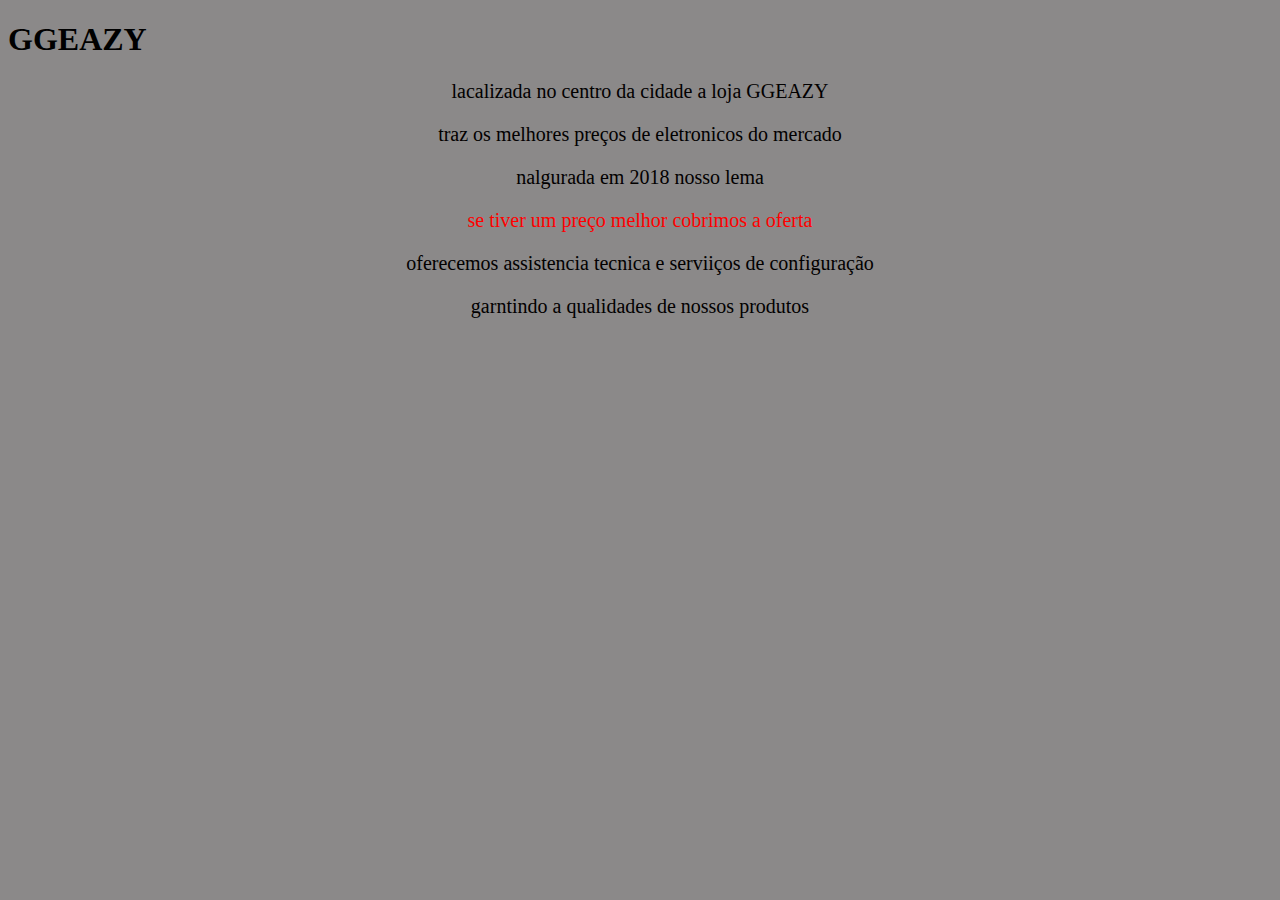
==== index.html @ 0df71e7d "dkvhivheidvh" ====
<!DOCTYPE html>
<html lang="en">
<head>
    <link rel="stylesheet" href="style.css">
    <meta charset="UTF-8">
    <meta http-equiv="X-UA-Compatible" content="IE=edge">
    <meta name="viewport" content="width=device-width, initial-scale=1.0">
    <title>GGEAZY</title>
</head>
<body>
    <h1>GGEAZY</h1>
 <p> lacalizada no centro da cidade a loja GGEAZY</p>
  <p> traz os melhores preços de eletronicos do mercado</p>
  <p> nalgurada em 2018  nosso lema </p> 
  <p> <id>se tiver um preço melhor cobrimos a oferta</id></p>
  <p> oferecemos assistencia tecnica e serviiços de configuração</p>
   <p> garntindo a qualidades de nossos produtos</p> 
</body>
</html>
---- style.css ----
body{
    background-color:#8B8989
    }

    h1{
        color:#000000 ;
        font-family: ;
        background: ;
        }
        p{
            color:#020000 ;
            font-size:20px ;
            text-align: center;
            }
            id{
             color: red;   
             text-align:center
             
            }
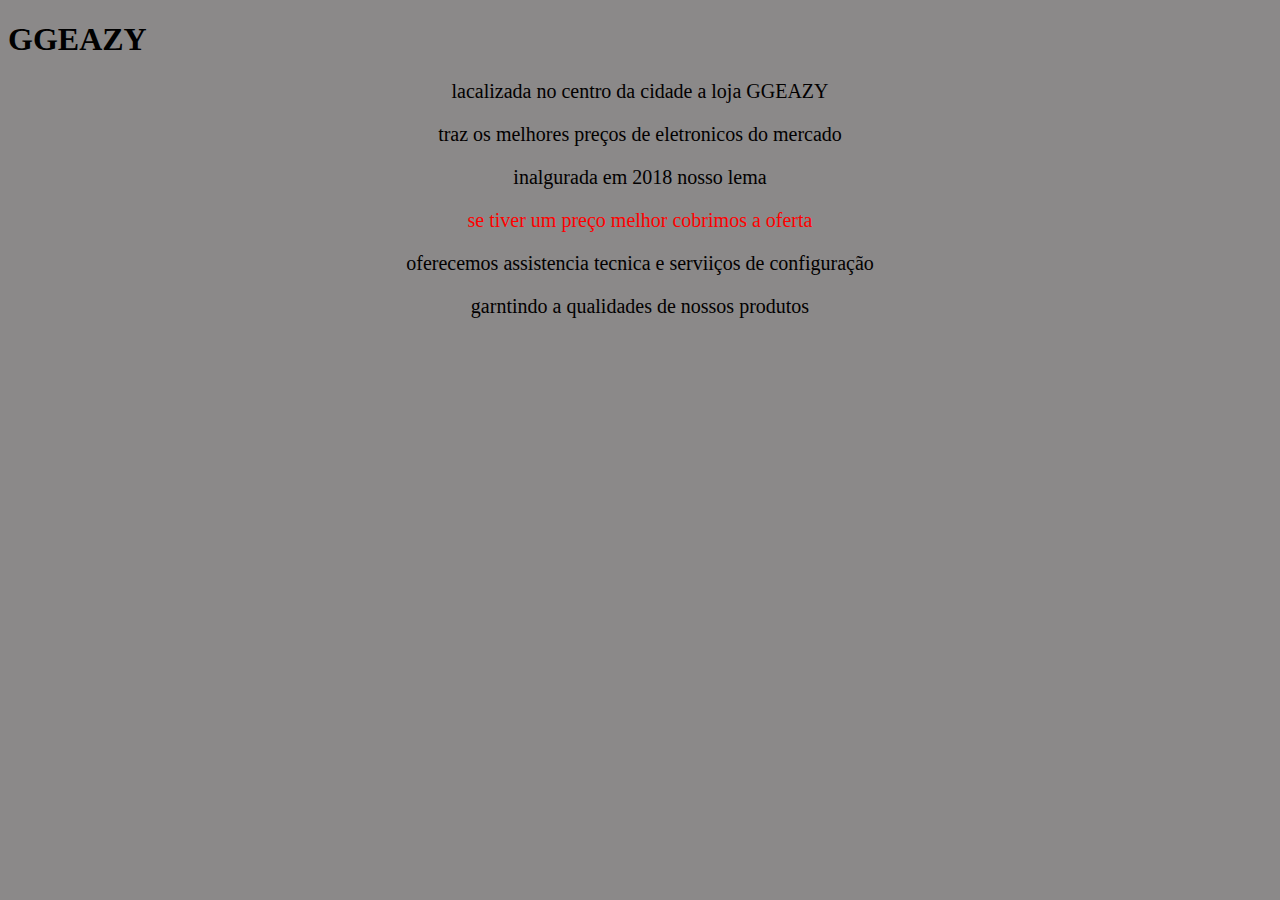
==== commit 1d36f6de: "ewiwuvgwiv" ====
--- a/index.html
+++ b/index.html
@@ -11,7 +11,7 @@
     <h1>GGEAZY</h1>
  <p> lacalizada no centro da cidade a loja GGEAZY</p>
   <p> traz os melhores preços de eletronicos do mercado</p>
-  <p> nalgurada em 2018  nosso lema </p> 
+  <p> inalgurada em 2018  nosso lema </p> 
   <p> <id>se tiver um preço melhor cobrimos a oferta</id></p>
   <p> oferecemos assistencia tecnica e serviiços de configuração</p>
    <p> garntindo a qualidades de nossos produtos</p> 
--- a/style.css
+++ b/style.css
@@ -14,6 +14,6 @@
             }
             id{
              color: red;   
-             text-align:center
-             
+              text-align: center;  
+                font-family:Verdana,;       
             }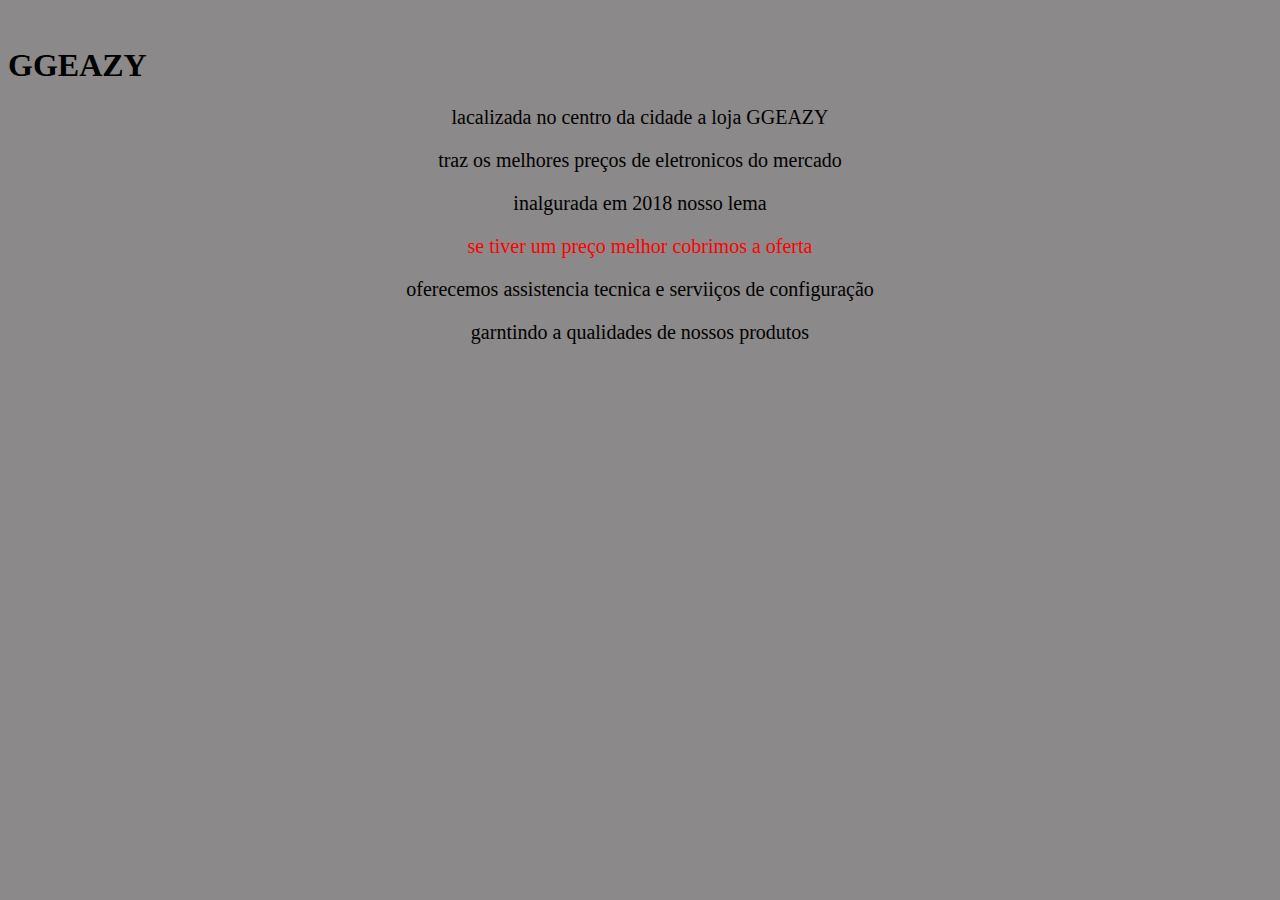
==== commit 90286de1: "sdouvgodsbpvsiouvbdoç" ====
--- a/index.html
+++ b/index.html
@@ -1,6 +1,8 @@
 <!DOCTYPE html>
 <html lang="en">
 <head>
+ <img id="GG EAZY" src="">
+
     <link rel="stylesheet" href="style.css">
     <meta charset="UTF-8">
     <meta http-equiv="X-UA-Compatible" content="IE=edge">
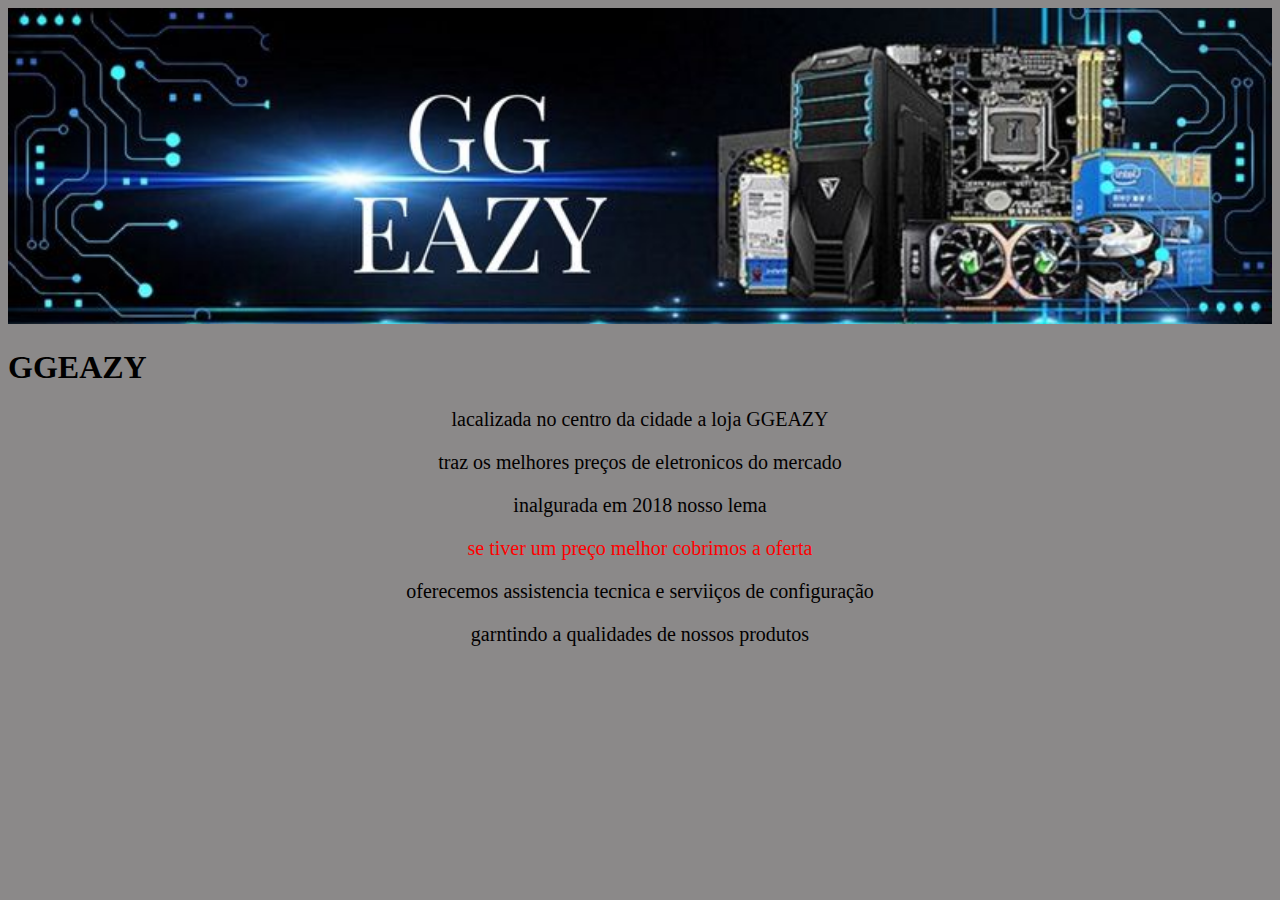
==== commit 5589b278: "9UDBFSDHVSDFHIB" ====
--- a/index.html
+++ b/index.html
@@ -1,7 +1,7 @@
 <!DOCTYPE html>
 <html lang="en">
 <head>
- <img id="GG EAZY" src="">
+ <img id="GGEAZY" src="GG EAZY.jpg">
 
     <link rel="stylesheet" href="style.css">
     <meta charset="UTF-8">
--- a/style.css
+++ b/style.css
@@ -16,4 +16,8 @@
              color: red;   
               text-align: center;  
                 font-family:Verdana,;       
-            }+            }
+            #GGEAZY {
+                width: 100%;
+            }
+            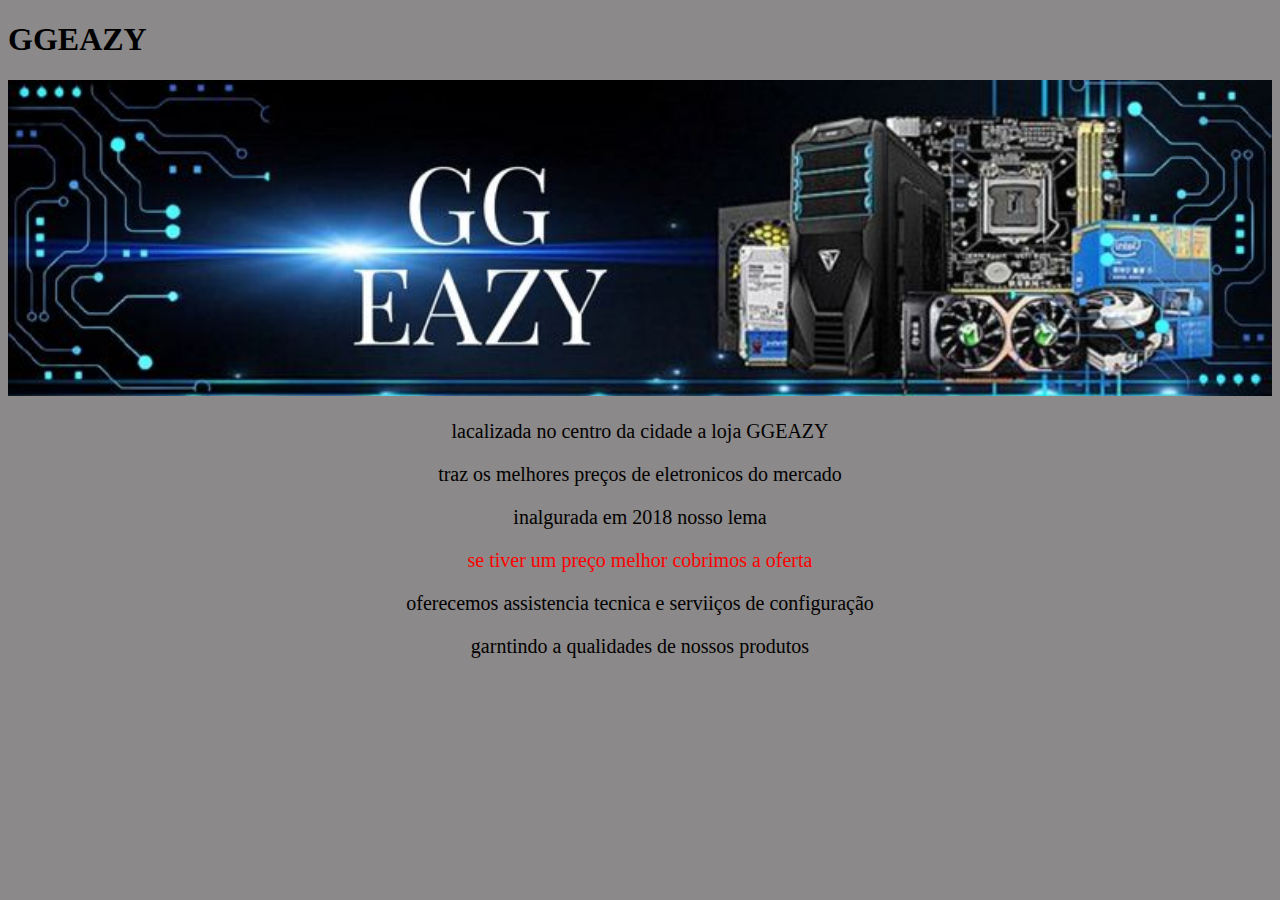
==== commit 16c457d1: "ljvjcn bgdbpdbdbipnd" ====
--- a/index.html
+++ b/index.html
@@ -1,7 +1,7 @@
 <!DOCTYPE html>
 <html lang="en">
 <head>
- <img id="GGEAZY" src="GG EAZY.jpg">
+ 
 
     <link rel="stylesheet" href="style.css">
     <meta charset="UTF-8">
@@ -11,6 +11,7 @@
 </head>
 <body>
     <h1>GGEAZY</h1>
+    <img id="GGEAZY" src="GG EAZY.jpg">
  <p> lacalizada no centro da cidade a loja GGEAZY</p>
   <p> traz os melhores preços de eletronicos do mercado</p>
   <p> inalgurada em 2018  nosso lema </p> 
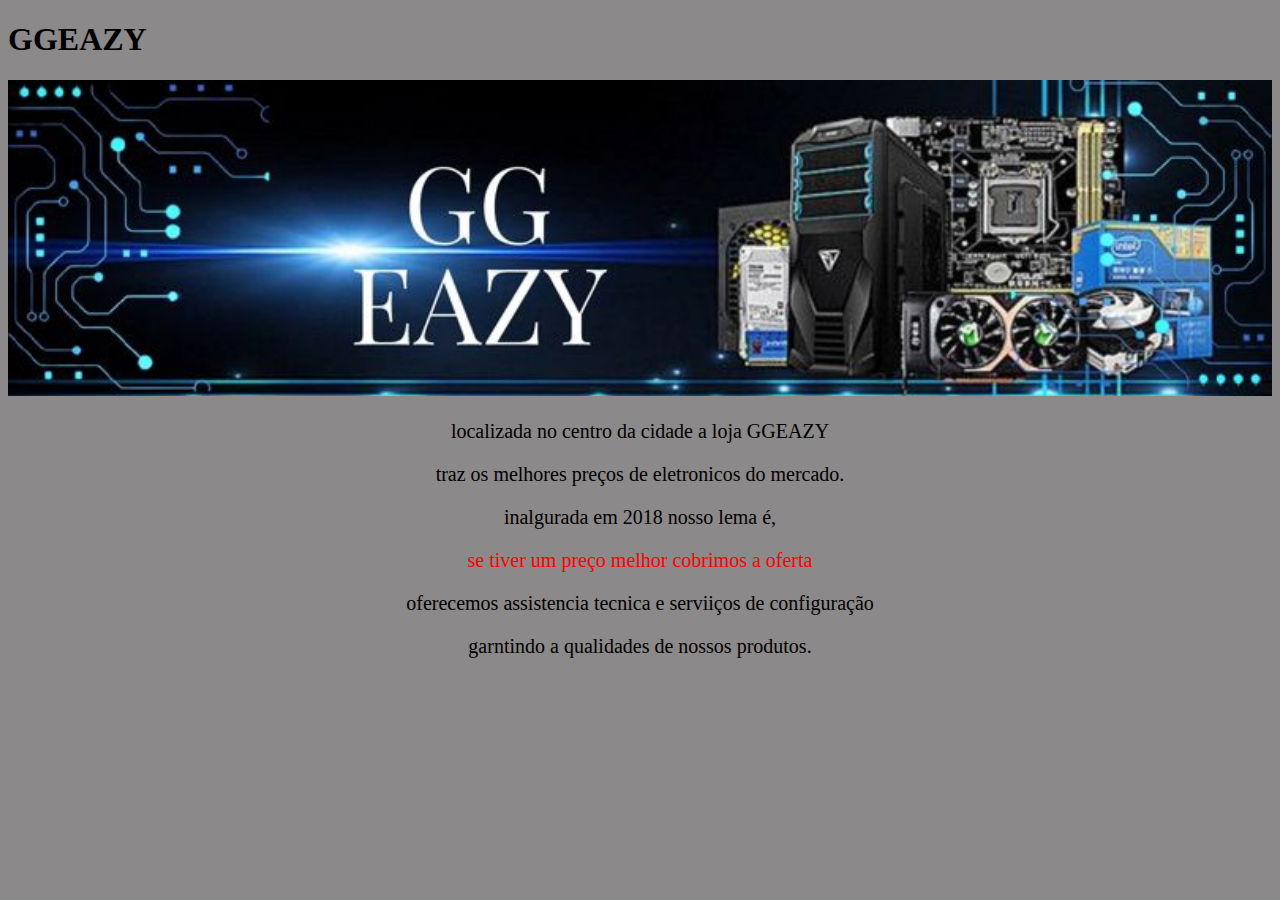
==== commit ac21cf06: "pitpdgipdpifidhdpih" ====
--- a/index.html
+++ b/index.html
@@ -12,11 +12,11 @@
 <body>
     <h1>GGEAZY</h1>
     <img id="GGEAZY" src="GG EAZY.jpg">
- <p> lacalizada no centro da cidade a loja GGEAZY</p>
-  <p> traz os melhores preços de eletronicos do mercado</p>
-  <p> inalgurada em 2018  nosso lema </p> 
+ <p> localizada no centro da cidade a loja GGEAZY</p>
+  <p> traz os melhores preços de eletronicos do mercado.</p>
+  <p> inalgurada em 2018  nosso lema é, </p> 
   <p> <id>se tiver um preço melhor cobrimos a oferta</id></p>
   <p> oferecemos assistencia tecnica e serviiços de configuração</p>
-   <p> garntindo a qualidades de nossos produtos</p> 
+   <p> garntindo a qualidades de nossos produtos.</p> 
 </body>
 </html>
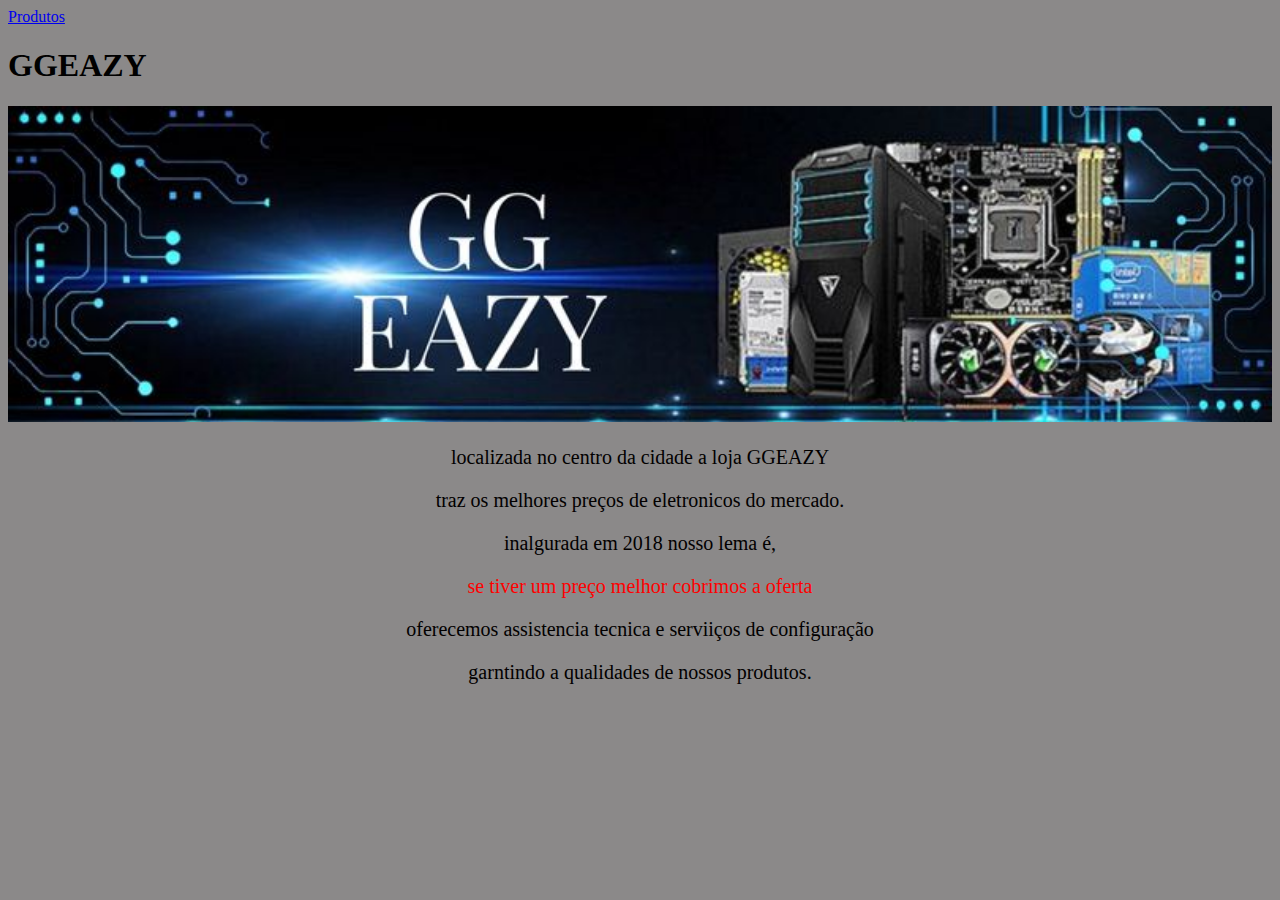
==== commit e94ee527: "0IHUREHGU9GHEUHGE0" ====
--- a/index.html
+++ b/index.html
@@ -1,7 +1,7 @@
 <!DOCTYPE html>
 <html lang="en">
 <head>
- 
+    <a href="produtos.html">Produtos</a>
 
     <link rel="stylesheet" href="style.css">
     <meta charset="UTF-8">
@@ -18,5 +18,6 @@
   <p> <id>se tiver um preço melhor cobrimos a oferta</id></p>
   <p> oferecemos assistencia tecnica e serviiços de configuração</p>
    <p> garntindo a qualidades de nossos produtos.</p> 
+
 </body>
 </html>
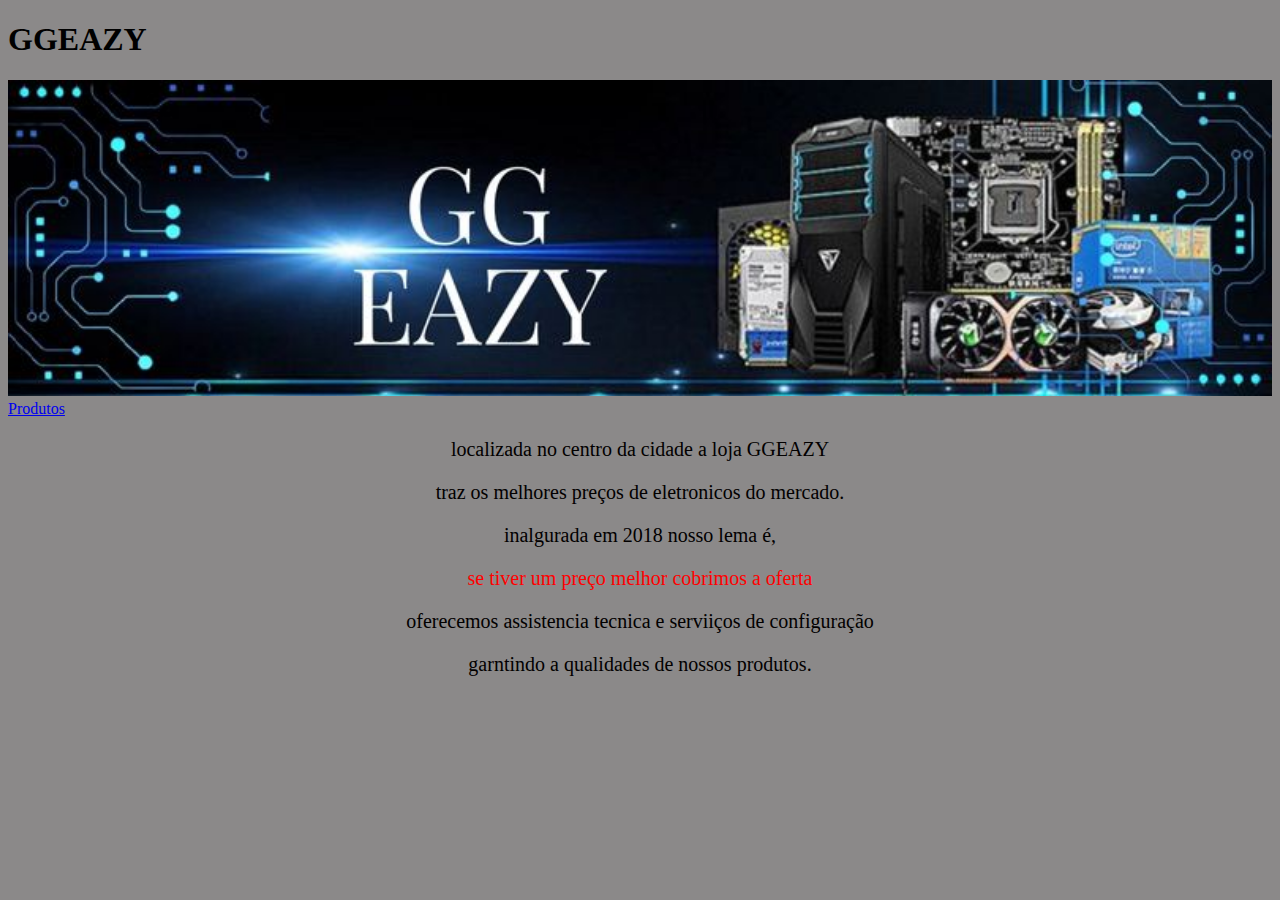
==== commit 6cac333d: "WOFNWOVBOFVBOFUV" ====
--- a/index.html
+++ b/index.html
@@ -1,7 +1,7 @@
 <!DOCTYPE html>
 <html lang="en">
 <head>
-    <a href="produtos.html">Produtos</a>
+    
 
     <link rel="stylesheet" href="style.css">
     <meta charset="UTF-8">
@@ -12,6 +12,7 @@
 <body>
     <h1>GGEAZY</h1>
     <img id="GGEAZY" src="GG EAZY.jpg">
+    <a href="produtos.html">Produtos</a>
  <p> localizada no centro da cidade a loja GGEAZY</p>
   <p> traz os melhores preços de eletronicos do mercado.</p>
   <p> inalgurada em 2018  nosso lema é, </p> 
